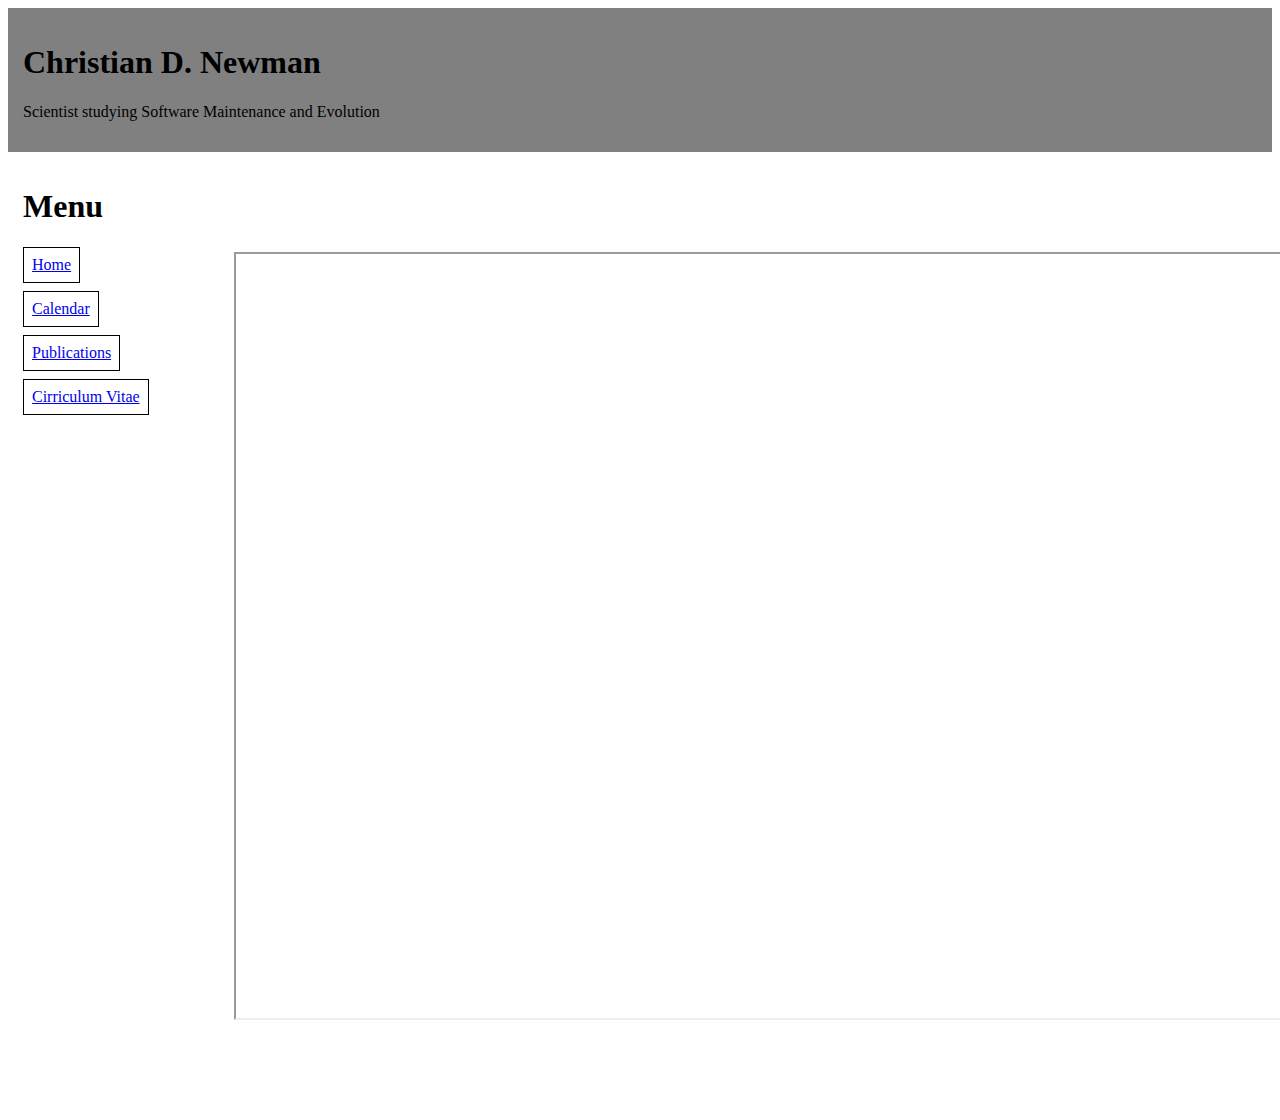
==== webpage/calendar.html @ 29208294 "Add files via upload" ====
<!DOCTYPE html>
<html>
<head>
    <title>Christian D. Newman</title>
    <link rel="stylesheet" type="text/css" href="personalpage.css">
</head>
<script type="text/javascript" language="javascript"> 
    $('.calendar').css('height', $(window).height()+'px');
</script>
<body>

<div class="header">
  <h1>Christian D. Newman</h1>
  <p>Scientist studying Software Maintenance and Evolution</p>
</div>
<div class="column menu">
  <h1>Menu</h1>
    <ul>
      <li><a href="http://www.cs.kent.edu/~cnewman/index.html"> Home </a></li>
      <li><a href="http://www.cs.kent.edu/~cnewman/calendar.html"> Calendar </a></li>
      <li><a href="http://www.cs.kent.edu/~cnewman/publications.html">Publications</a></li>
      <li><a href="https://github.com/cnewman/Public_Information/blob/master/CV.pdf">Cirriculum Vitae</a></li>
    </ul>
</div>
  <div class="column content">
    <iframe id="calendar" src="https://www.google.com/calendar/embed?title=CS23001%20Lab%20Calendar&amp;height=600&amp;wkst=1&amp;bgcolor=%23ff9900&amp;src=otterwott%40gmail.com&amp;color=%23B1440E&amp;ctz=America%2FNew_York"></iframe>
  </div>
</body>
</html>
---- webpage/personalpage.css ----
* {
    box-sizing: border-box;
}
body{
   min-width:1000px; // suppose you want minimun width of 1000px
   _width: expression( document.body.clientWidth > 1000 ? "1000px" : "auto" ); 
}
#calendar {
	width: 1366px;
	height: 768px;
	display: block;
	margin: auto;
}
.header, .footer {
    background-color: grey;
    color: black;
    padding: 15px;
}
.column {
    float: left;
    min-width: auto;
    padding: 15px;
}
.menu {
    width: 10%;
    display: inline-block;
}
.content {
    padding: 100px;
    width: 90%;
}
.menu ul {
    list-style-type: none;
    margin: 0;
    padding: 0;
    display: inline-block;
}
.menu li {
    padding: 8px;
    margin-bottom: 8px;
    border: 1px solid black;
    color: black;
    white-space:nowrap;
	display: inline-block;
}
.menu li:hover {
    background-color: #ff8100;
}
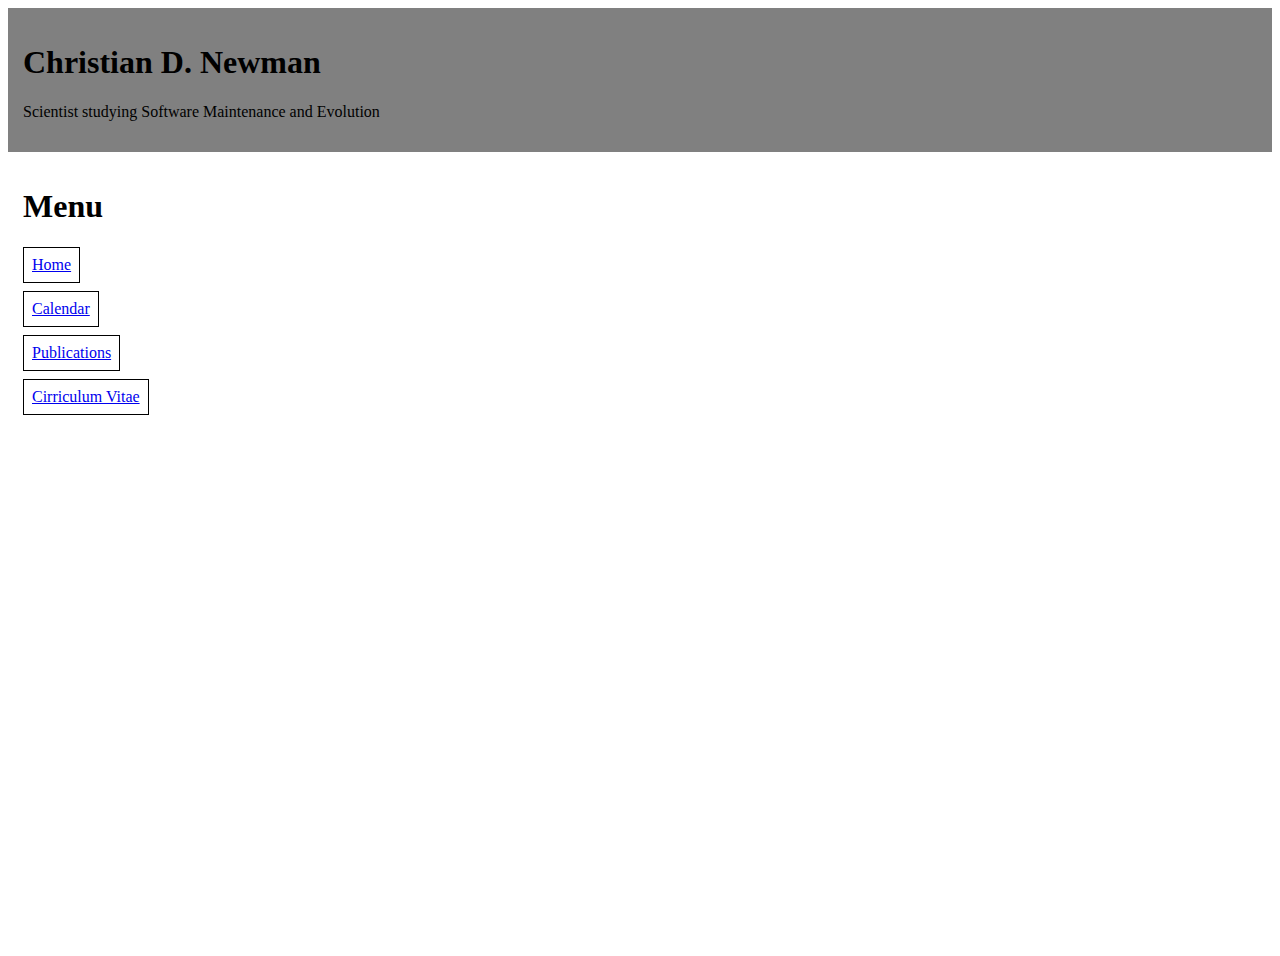
==== commit 4c4b0644: "Update calendar" ====
--- a/webpage/calendar.html
+++ b/webpage/calendar.html
@@ -4,11 +4,12 @@
     <title>Christian D. Newman</title>
     <link rel="stylesheet" type="text/css" href="personalpage.css">
 </head>
+<!--
 <script type="text/javascript" language="javascript"> 
     $('.calendar').css('height', $(window).height()+'px');
 </script>
+-->
 <body>
-
 <div class="header">
   <h1>Christian D. Newman</h1>
   <p>Scientist studying Software Maintenance and Evolution</p>
@@ -23,7 +24,7 @@
     </ul>
 </div>
   <div class="column content">
-    <iframe id="calendar" src="https://www.google.com/calendar/embed?title=CS23001%20Lab%20Calendar&amp;height=600&amp;wkst=1&amp;bgcolor=%23ff9900&amp;src=otterwott%40gmail.com&amp;color=%23B1440E&amp;ctz=America%2FNew_York"></iframe>
+    <iframe src="https://calendar.google.com/calendar/embed?showTitle=0&amp;showPrint=0&amp;showTabs=0&amp;showCalendars=0&amp;mode=AGENDA&amp;height=768&amp;wkst=1&amp;bgcolor=%23FFFFFF&amp;src=kent.edu_kbgb6mu41ivel2e7mb3n3d11o8%40group.calendar.google.com&amp;color=%23B1365F&amp;ctz=America%2FNew_York" style="border-width:0" width="1024" height="600" frameborder="0" scrolling="no"></iframe>
   </div>
 </body>
 </html>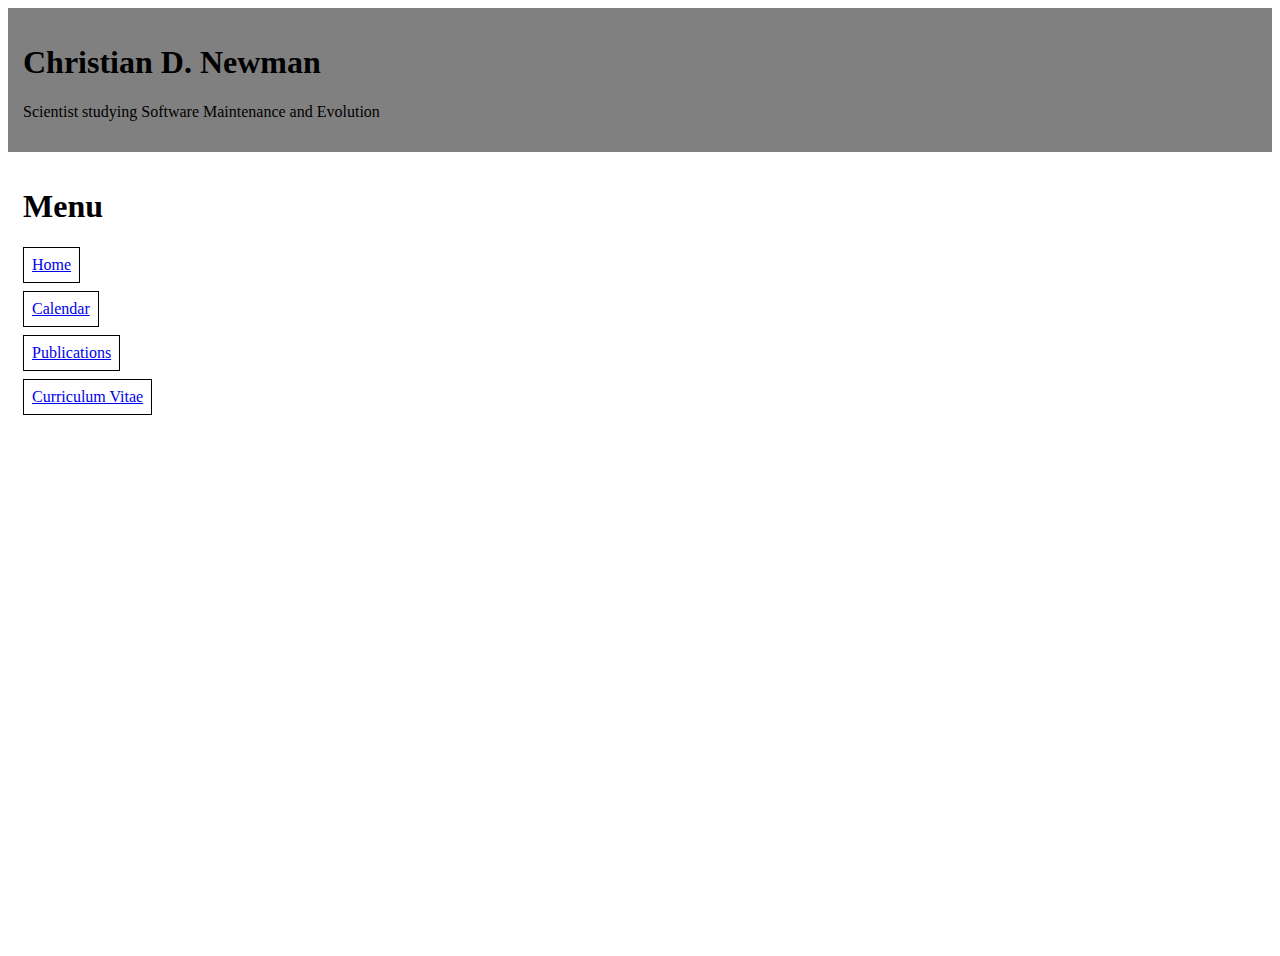
==== commit c7c86005: "Typo" ====
--- a/webpage/calendar.html
+++ b/webpage/calendar.html
@@ -20,7 +20,7 @@
       <li><a href="http://www.cs.kent.edu/~cnewman/index.html"> Home </a></li>
       <li><a href="http://www.cs.kent.edu/~cnewman/calendar.html"> Calendar </a></li>
       <li><a href="http://www.cs.kent.edu/~cnewman/publications.html">Publications</a></li>
-      <li><a href="https://github.com/cnewman/Public_Information/blob/master/CV.pdf">Cirriculum Vitae</a></li>
+      <li><a href="https://github.com/cnewman/Public_Information/blob/master/CV.pdf">Curriculum Vitae</a></li>
     </ul>
 </div>
   <div class="column content">
